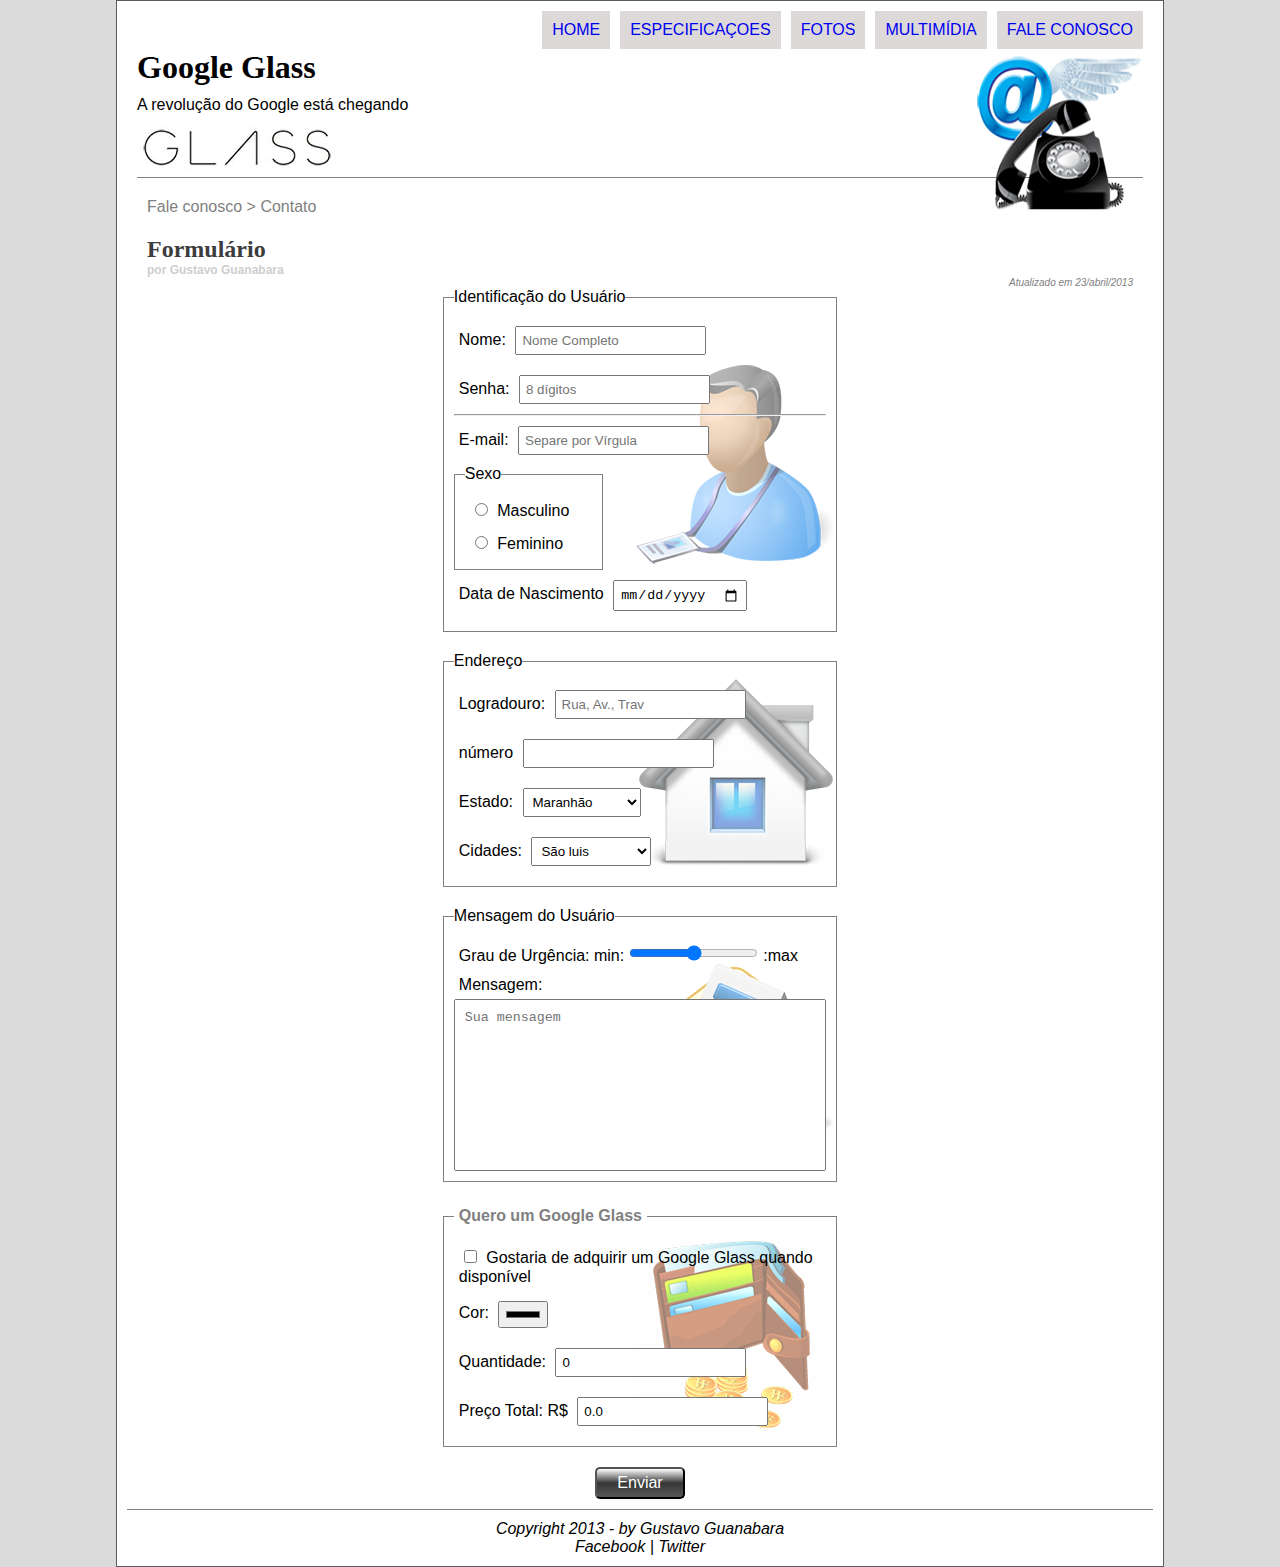
==== fale_conosco.html @ f1d46f0c "primeiro" ====
<!DOCTYPE html>
<html lang="en">
<head>
    <meta charset="UTF-8">
    <meta http-equiv="X-UA-Compatible" content="IE=edge">
    <meta name="viewport" content="width=device-width, initial-scale=1.0">
    <script src="@script/script.js"></script>
    <link rel="stylesheet" href="@css/style.css">
    <title>Document</title>
</head>
<body onload="SetHeaderAndFooter()">
    <div class="app">
        <header></header>
        <article>
            <div class="column-article">
                <div class="title">
                    <a href="#">Fale conosco > Contato</a>
                    <h2>Formulário</h2>
                    <i>por Gustavo Guanabara</i>
                    <span>Atualizado em 23/abril/2013</span>
                </div>
                <form action="">
                    <fieldset class="fieldset-identificacao">
                        <legend>Identificação do Usuário</legend> 
                        <label for="nome">Nome:
                            <input type="text"name="nome" id="nome" placeholder="Nome Completo" maxlength="32" >
                        </label>
                        <label for="senha">Senha:
                            <input type="password" name="senha" id="senha" placeholder="8 dígitos" maxlength="8" >
                        </label>
                        <hr>
                        <label for="email">E-mail:
                            <input type="email" name="email" id="email" placeholder="Separe por Vírgula">
                        </label>
                        <fieldset class="fieldset-sexo">
                            <legend>Sexo</legend>
                            <label for="">
                                <input type="radio" name="sexo">
                                Masculino
                            </label>
                            <label for="sexo">
                                <input type="radio" name="sexo">
                                Feminino
                            </label>
                        </fieldset>
                        <label for="data-nascimento">Data de Nascimento
                            <input type="date" >
                        </label>
                    </fieldset>
                    <fieldset class="fieldset-endereco">
                        <legend>Endereço</legend>
                        <label for="logradouro">Logradouro:
                            <input type="text" placeholder="Rua, Av., Trav">
                        </label>
                        <label for="number">número
                            <input type="number" id="number">
                        </label>
                        <label for="estado">Estado:
                            <!-- <input list="estado" placeholder="Estados"> -->
                            <select id="cidades" name="cidades">
                                <option value="MA">Maranhão</option>
                                <option value="RJ">Rio de Janeiro</option>
                                <option value="MG">Minas Gerais</option>
                                <option value="SP">São Paulo</option>
                                <option value="CR">Ceara</option>
                            </select>
                        </label>
                        <label for="cidades">Cidades:
                            <!-- <input list="cidades" placeholder="Cidades"> -->
                            <select id="cidades" name="cidades">
                                <option value="SL">São luis</option>
                                <option value="RJ">Rio de Janeiro</option>
                                <option value="BH">Belo Horizonte</option>
                                <option value="SP">São Paulo</option>
                                <option value="FA">Fortaleza</option>
                            </select>
                        </label>
                    </fieldset>
                    
                    <fieldset class="fieldset-mensagem">
                        <legend>Mensagem do Usuário</legend>
                        <label for="urgencia">Grau de Urgência:
                            min:<input class="range" type="range" min="1" max="5" value="3" id="urgencia"/>:max
                        </label>
                        <label>Mensagem:</label>
                        <textarea name="urg-mensagem" id="ur-mensagem" cols="30" rows="10" placeholder="Sua mensagem" maxlength="600"></textarea>
                    </fieldset>
                        
                    <fieldset class="fieldset-quero">
                        <legend>Quero um Google Glass</legend>
                        <label for="quero">
                            <input type="checkbox" name="quero" id="quero">
                            Gostaria de adquirir um Google Glass quando disponível
                        </label>
                        <label for="cor">Cor:
                            <input type="color" id="cor" name="cor">
                        </label>
                        <label for="quantidade">Quantidade:
                            <input type="number" value="0">
                        </label>
                        <label for="p-total">Preço Total: R$
                            <input type="number" name="p-total" id="p-total" value="0.0"placeholder="Total a Pagar">
                        </label>
                    </fieldset>
                    <button class="btn-enviar">Enviar</button>
                </form>
            </div>
        </article>
        <footer></footer>
    </div>
        <style>
            form{
                display: flex;
                flex-direction: column;
                justify-content: center;
                align-items: center;
                gap: 20px;
            }
            fieldset{
                border: gray 1px solid;
            }
            
            .fieldset-identificacao{
                background: url(@imagens/icone-contato.png) no-repeat;
                background-position: right;
            }

            .fieldset-endereco{
                background: url(@imagens/icone-endereco.png) no-repeat;
                background-position: right;
            }
            .fieldset-mensagem{
                background: url(@imagens/icone-mensagem.png) no-repeat;
                background-position: right;
                /* opacity: .; */
            }
            label{
                padding: 5px;
            }
            .range{
                padding: 0px;
            }
            input, select{
                padding: 5px;
                margin: 5px;
            }
            .fieldset-quero{
                background: url("@imagens/icone-pagamento.png") no-repeat;
                background-position: right;
            }
            .fieldset-quero legend{
                color: gray;
                padding: 5px;
                font-weight: 600;
            }

            .fieldset-quero{} 
            fieldset{
                width: 40%;
                display: flex;
                justify-content: left;
                flex-flow: column;
                padding: 10px;
            }

            .text{
                width: 200px;
            }

            .textbox{
                height: 100px;
                
            }

            .oculos-desloca{
                content: url('@imagens/contato.png');
            }

            article{
                display: block;
            }
            .btn-enviar{
                background: linear-gradient(rgb(255, 255, 255), rgb(54, 54, 54), rgb(87, 87, 87));
                color: white;
                font-size: 16px;
                padding: 5px;
                padding-left: 20px;
                padding-right: 20px;
                border-radius: 5px;
                /* position: relative; */
                justify-self: flex-start;
            }

            textarea{
                padding: 10px;
                resize: none;
                
            }
        </style>
</body>
</html>
---- @css/style.css ----
@charset "UTF-8";

@font-face {
    font-family: Computer;
    src: url(@fonts/computer-font.ttf);
}


@font-face {
    font-family: Bublegum;
    src: url(@fonts/bubblegum-sans-regular.otf);
}

*{
    padding: 0;
    margin: 0;
    box-sizing: border-box;
}

p{ 
    text-align: justify;
    margin-top: 10px;
    margin-bottom: 10px;
    text-indent: 40px;
    font-size: 12pt;
}
a{
    text-decoration: none;
}

a:visited{
    color: inherit;
}
body{
    padding: 0 20px;
    font-family: Arial, Helvetica, sans-serif;
    background-color: rgb(219, 219, 219);
    display: flex;
    justify-content: center;
    
}
.app{
    background-color: white;
    width: 1048px;
    padding: 10px;
    border:rgb(92, 91, 91) 1px solid;
}
header{
    margin: 0 20x;
    padding: 0 10px;
}
header nav{
    display: flex;
    justify-content: flex-end;
    gap: 10px;
}
header ul{
    padding: 10px;
    background-color: rgb(221, 217, 217);
} 
.title{
    display: flex;
    flex-flow: column;
}
.title h2{
    font-family: Bublegum;
    color: rgb(61, 61, 61);
}

.title a{
    padding-top: 10px;
    padding-bottom: 20px;
    text-decoration: none;
    color: gray;
}

.title i{
    font-style:normal;
    font-weight: 800;
    font-size: 9pt;
    color: rgb(206, 206, 206);
}
.title span{
    width: 100%;
    text-align: right;
    font-style: italic;
    color: gray;
    font-size: 10px;
}
.container-glass{
    display: flex;
    justify-content: space-between;
    border-bottom: gray 1px solid;
}
.container-glass *{
    text-indent: 0;
}
.oculos-desloca{
    position: relative;
    margin-bottom: -50px;
}

.container-glass h1{
    font-family: Bublegum;
}

article{
    display: flex;
    border-bottom: 1px solid gray;
    margin-bottom: 10px;
    /* gap: 2px; */
}

.column-article{
    /* margin: 10px; */
    padding: 10px;
    margin: 0 10px 0px 10px;
    /* background-color: red; */
}
.bg-gray{
    background-color: gray;
    padding: 10px;
    margin-top: 20px;
}

footer{
    display: flex;
    flex-flow: column;
    align-items: center;
}
.img-homem-mulher{
    width: 100%;
    border: rgb(206, 197, 197) 1px solid;
    padding: 10px;
    box-sizing: border-box;
}
.border-R{
    border-right: 1px gray solid;
}

.col-2{
    width: content;
    height: min-content;
    background-color: rgb(206, 206, 206);
    margin-top: 20px;
}
.col-2 h2{
    background-color: gray;
    margin-top: 10px;
    margin-bottom: 10px;
    font-size: 12pt;
    padding: 5px;
    color: white;
}

.col-2 h1{
    font-family: Bublegum;
    padding-top: 20px;
    padding-bottom: 20px;
    color: rgb(66, 66, 66);
}
.noticia{
    margin: 20px;
}
table{
    margin: 20px auto;
    border: 1px gray solid;
    border-collapse: collapse;
}
table, th, td {
    border: 1px gray solid;
    padding: 10px;
}
th{
    background-color: gray;
    color: white;
}

.noticia h2{
    background-color: rgb(224, 224, 224);
    width: 100%;
    height: 100%;
    color: rgb(92, 91, 91);
    font-size: 12pt;
    padding: 4px ;
}

video{
    width: 100%;
}


thead caption{
    width: 100%;
    margin: 5px;
}
caption{
    background-color:white;
    padding: 5px;
}
caption span{
    position: relative;
    float:right;
    bottom: -10px;
    font-size: 8px;
}

.container-video{
    height: min-content;
    display: flex;
    flex-flow: column;
    background-color: gray;
}
.container-video video{
    padding: 0;
    margin: 0;
}
.container-video h2{
    padding: 5px;
    margin: 0;
    font-size: 12pt;
    background-color: gray;
}
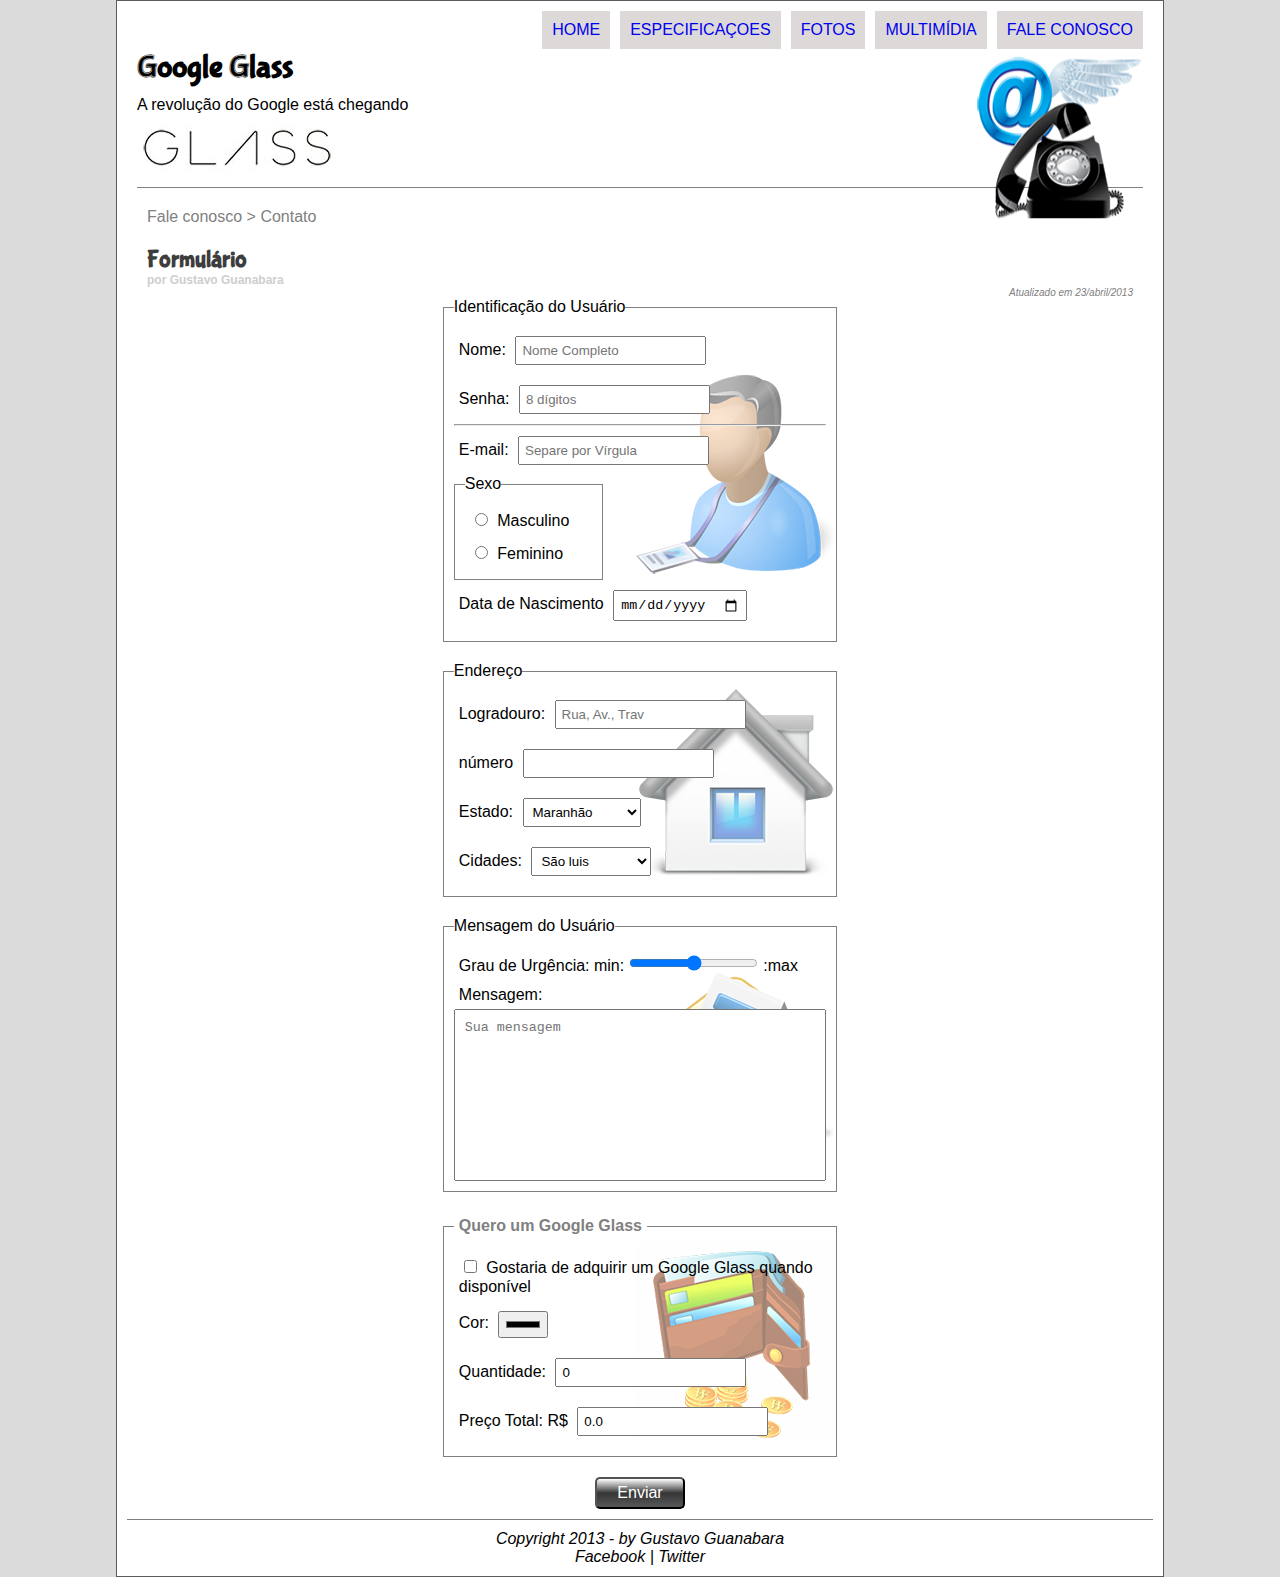
==== commit 6957ab1c: "mudanças de pastas" ====
--- a/fale_conosco.html
+++ b/fale_conosco.html
@@ -4,8 +4,8 @@
     <meta charset="UTF-8">
     <meta http-equiv="X-UA-Compatible" content="IE=edge">
     <meta name="viewport" content="width=device-width, initial-scale=1.0">
-    <script src="@script/script.js"></script>
-    <link rel="stylesheet" href="@css/style.css">
+    <script src="script/script.js"></script>
+    <link rel="stylesheet" href="css/style.css">
     <title>Document</title>
 </head>
 <body onload="SetHeaderAndFooter()">
@@ -145,7 +145,7 @@
                 margin: 5px;
             }
             .fieldset-quero{
-                background: url("@imagens/icone-pagamento.png") no-repeat;
+                background: url("imagens/icone-pagamento.png") no-repeat;
                 background-position: right;
             }
             .fieldset-quero legend{
@@ -173,7 +173,7 @@
             }
 
             .oculos-desloca{
-                content: url('@imagens/contato.png');
+                content: url('imagens/contato.png');
             }
 
             article{
--- a/css/style.css
+++ b/css/style.css
@@ -0,0 +1,225 @@
+@charset "UTF-8";
+
+@font-face {
+    font-family: Computer;
+    src: url("../fonts/computer-font.ttf");
+}
+
+
+@font-face {
+    font-family: Bublegum;
+    src: url("../fonts/bubblegum-sans-regular.otf");
+}
+
+*{
+    padding: 0;
+    margin: 0;
+    box-sizing: border-box;
+}
+
+p{ 
+    text-align: justify;
+    margin-top: 10px;
+    margin-bottom: 10px;
+    text-indent: 40px;
+    font-size: 12pt;
+}
+a{
+    text-decoration: none;
+}
+
+a:visited{
+    color: inherit;
+}
+body{
+    padding: 0 20px;
+    font-family: Arial, Helvetica, sans-serif;
+    background-color: rgb(219, 219, 219);
+    display: flex;
+    justify-content: center;
+    
+}
+.app{
+    background-color: white;
+    width: 1048px;
+    padding: 10px;
+    border:rgb(92, 91, 91) 1px solid;
+}
+header{
+    margin: 0 20x;
+    padding: 0 10px;
+}
+header nav{
+    display: flex;
+    justify-content: flex-end;
+    gap: 10px;
+}
+header ul{
+    padding: 10px;
+    background-color: rgb(221, 217, 217);
+} 
+.title{
+    display: flex;
+    flex-flow: column;
+}
+.title h2{
+    font-family: Bublegum;
+    color: rgb(61, 61, 61);
+}
+
+.title a{
+    padding-top: 10px;
+    padding-bottom: 20px;
+    text-decoration: none;
+    color: gray;
+}
+
+.title i{
+    font-style:normal;
+    font-weight: 800;
+    font-size: 9pt;
+    color: rgb(206, 206, 206);
+}
+.title span{
+    width: 100%;
+    text-align: right;
+    font-style: italic;
+    color: gray;
+    font-size: 10px;
+}
+.container-glass{
+    display: flex;
+    justify-content: space-between;
+    border-bottom: gray 1px solid;
+}
+.container-glass *{
+    text-indent: 0;
+}
+.oculos-desloca{
+    position: relative;
+    margin-bottom: -50px;
+}
+
+.container-glass h1{
+    font-family: Bublegum;
+}
+
+article{
+    display: flex;
+    border-bottom: 1px solid gray;
+    margin-bottom: 10px;
+    /* gap: 2px; */
+}
+
+.column-article{
+    /* margin: 10px; */
+    padding: 10px;
+    margin: 0 10px 0px 10px;
+    /* background-color: red; */
+}
+.bg-gray{
+    background-color: gray;
+    padding: 10px;
+    margin-top: 20px;
+}
+
+footer{
+    display: flex;
+    flex-flow: column;
+    align-items: center;
+}
+.img-homem-mulher{
+    width: 100%;
+    border: rgb(206, 197, 197) 1px solid;
+    padding: 10px;
+    box-sizing: border-box;
+}
+.border-R{
+    border-right: 1px gray solid;
+}
+
+.col-2{
+    width: content;
+    height: min-content;
+    background-color: rgb(206, 206, 206);
+    margin-top: 20px;
+}
+.col-2 h2{
+    background-color: gray;
+    margin-top: 10px;
+    margin-bottom: 10px;
+    font-size: 12pt;
+    padding: 5px;
+    color: white;
+}
+
+.col-2 h1{
+    font-family: Bublegum;
+    padding-top: 20px;
+    padding-bottom: 20px;
+    color: rgb(66, 66, 66);
+}
+.noticia{
+    margin: 20px;
+}
+table{
+    margin: 20px auto;
+    border: 1px gray solid;
+    border-collapse: collapse;
+}
+table, th, td {
+    border: 1px gray solid;
+    padding: 10px;
+}
+th{
+    background-color: gray;
+    color: white;
+}
+
+.noticia h2{
+    background-color: rgb(224, 224, 224);
+    width: 100%;
+    height: 100%;
+    color: rgb(92, 91, 91);
+    font-size: 12pt;
+    padding: 4px ;
+}
+
+video{
+    width: 100%;
+}
+
+
+thead caption{
+    width: 100%;
+    margin: 5px;
+}
+caption{
+    background-color:white;
+    padding: 5px;
+}
+caption span{
+    position: relative;
+    float:right;
+    bottom: -10px;
+    font-size: 8px;
+}
+
+.container-video{
+    height: min-content;
+    display: flex;
+    flex-flow: column;
+    background-color: gray;
+}
+.container-video video{
+    padding: 0;
+    margin: 0;
+}
+.container-video h2{
+    padding: 5px;
+    margin: 0;
+    font-size: 12pt;
+    background-color: gray;
+}
+
+
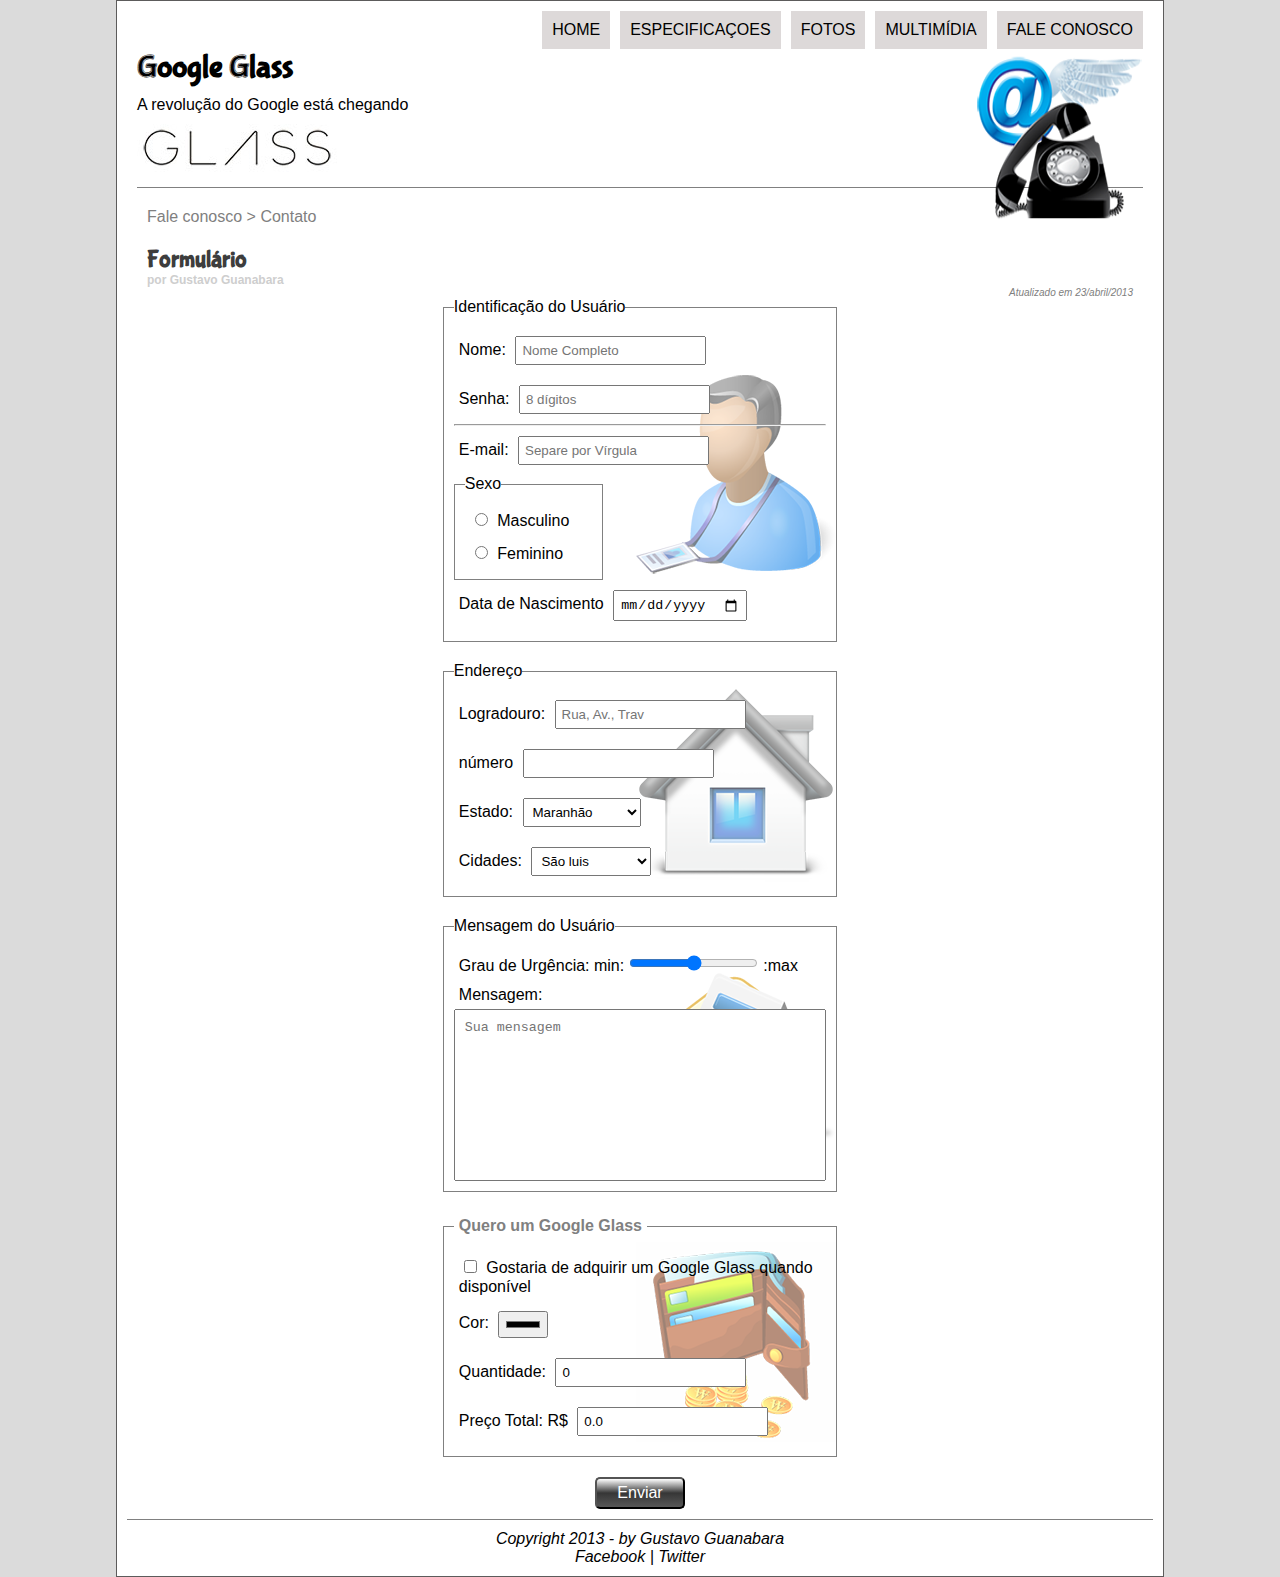
==== commit dacf44d2: "reorganiza arquivos" ====
--- a/fale_conosco.html
+++ b/fale_conosco.html
@@ -6,6 +6,7 @@
     <meta name="viewport" content="width=device-width, initial-scale=1.0">
     <script src="script/script.js"></script>
     <link rel="stylesheet" href="css/style.css">
+    <link rel="stylesheet" href="css/fale_conosco.css">
     <title>Document</title>
 </head>
 <body onload="SetHeaderAndFooter()">
@@ -108,94 +109,6 @@
         </article>
         <footer></footer>
     </div>
-        <style>
-            form{
-                display: flex;
-                flex-direction: column;
-                justify-content: center;
-                align-items: center;
-                gap: 20px;
-            }
-            fieldset{
-                border: gray 1px solid;
-            }
-            
-            .fieldset-identificacao{
-                background: url(@imagens/icone-contato.png) no-repeat;
-                background-position: right;
-            }
 
-            .fieldset-endereco{
-                background: url(@imagens/icone-endereco.png) no-repeat;
-                background-position: right;
-            }
-            .fieldset-mensagem{
-                background: url(@imagens/icone-mensagem.png) no-repeat;
-                background-position: right;
-                /* opacity: .; */
-            }
-            label{
-                padding: 5px;
-            }
-            .range{
-                padding: 0px;
-            }
-            input, select{
-                padding: 5px;
-                margin: 5px;
-            }
-            .fieldset-quero{
-                background: url("imagens/icone-pagamento.png") no-repeat;
-                background-position: right;
-            }
-            .fieldset-quero legend{
-                color: gray;
-                padding: 5px;
-                font-weight: 600;
-            }
-
-            .fieldset-quero{} 
-            fieldset{
-                width: 40%;
-                display: flex;
-                justify-content: left;
-                flex-flow: column;
-                padding: 10px;
-            }
-
-            .text{
-                width: 200px;
-            }
-
-            .textbox{
-                height: 100px;
-                
-            }
-
-            .oculos-desloca{
-                content: url('imagens/contato.png');
-            }
-
-            article{
-                display: block;
-            }
-            .btn-enviar{
-                background: linear-gradient(rgb(255, 255, 255), rgb(54, 54, 54), rgb(87, 87, 87));
-                color: white;
-                font-size: 16px;
-                padding: 5px;
-                padding-left: 20px;
-                padding-right: 20px;
-                border-radius: 5px;
-                /* position: relative; */
-                justify-self: flex-start;
-            }
-
-            textarea{
-                padding: 10px;
-                resize: none;
-                
-            }
-        </style>
 </body>
 </html>--- a/css/style.css
+++ b/css/style.css
@@ -26,6 +26,7 @@
 }
 a{
     text-decoration: none;
+    color: inherit;
 }
 
 a:visited{
--- a/css/fale_conosco.css
+++ b/css/fale_conosco.css
@@ -0,0 +1,86 @@
+form{
+    display: flex;
+    flex-direction: column;
+    justify-content: center;
+    align-items: center;
+    gap: 20px;
+}
+fieldset{
+    border: gray 1px solid;
+}
+
+.fieldset-identificacao{
+    background: url(../imagens/icone-contato.png) no-repeat;
+    background-position: right;
+}
+
+.fieldset-endereco{
+    background: url("../imagens/icone-endereco.png") no-repeat;
+    background-position: right;
+}
+.fieldset-mensagem{
+    background: url(../imagens/icone-mensagem.png) no-repeat;
+    background-position: right;
+    /* opacity: .; */
+}
+label{
+    padding: 5px;
+}
+.range{
+    padding: 0px;
+}
+input, select{
+    padding: 5px;
+    margin: 5px;
+}
+.fieldset-quero{
+    background: url("../imagens/icone-pagamento.png") no-repeat;
+    background-position: right;
+}
+.fieldset-quero legend{
+    color: gray;
+    padding: 5px;
+    font-weight: 600;
+}
+
+fieldset{
+    width: 40%;
+    display: flex;
+    justify-content: left;
+    flex-flow: column;
+    padding: 10px;
+}
+
+.text{
+    width: 200px;
+}
+
+.textbox{
+    height: 100px;
+    
+}
+
+.oculos-desloca{
+    content: url('../imagens/contato.png');
+}
+
+article{
+    display: block;
+}
+.btn-enviar{
+    background: linear-gradient(rgb(255, 255, 255), rgb(54, 54, 54), rgb(87, 87, 87));
+    color: white;
+    font-size: 16px;
+    padding: 5px;
+    padding-left: 20px;
+    padding-right: 20px;
+    border-radius: 5px;
+    /* position: relative; */
+    justify-self: flex-start;
+}
+
+textarea{
+    padding: 10px;
+    resize: none;
+    
+}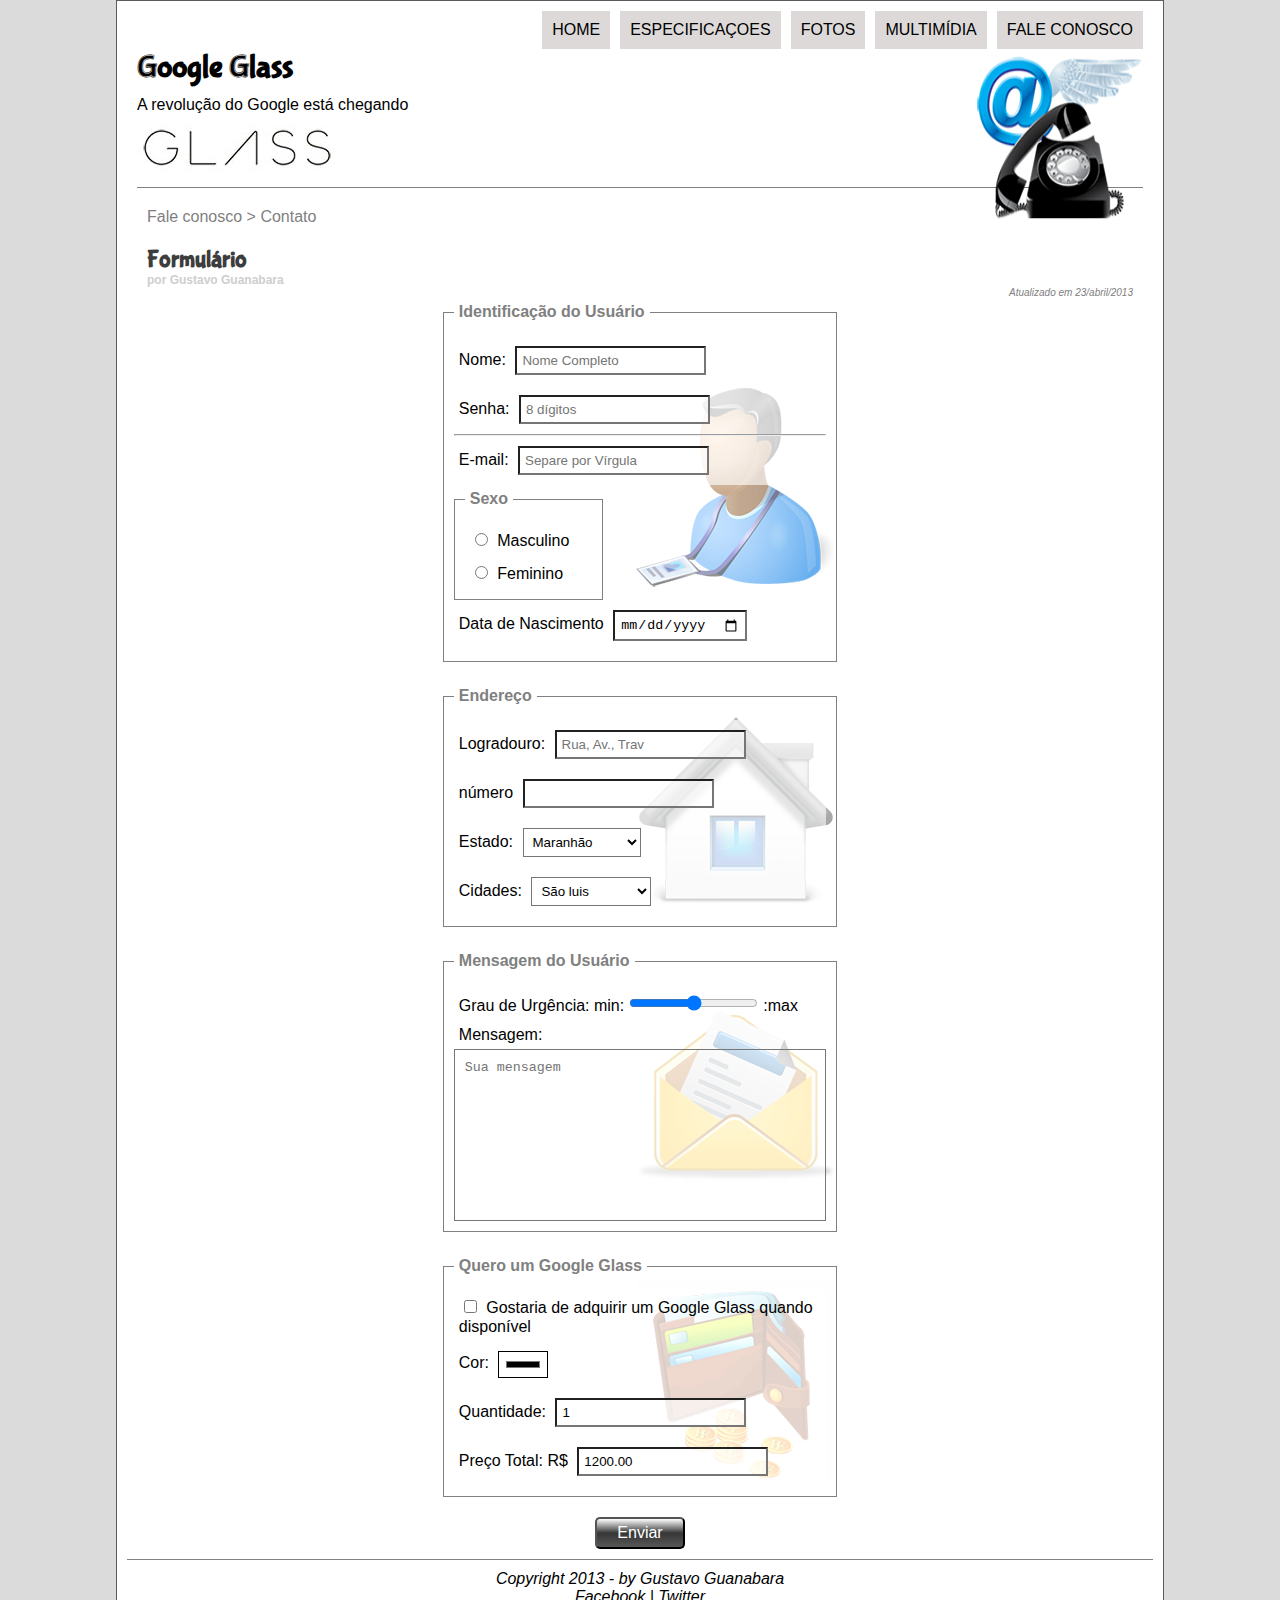
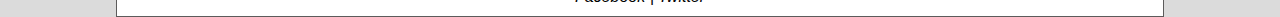
==== commit 4b1288c7: "update" ====
--- a/fale_conosco.html
+++ b/fale_conosco.html
@@ -35,30 +35,30 @@
                         </label>
                         <fieldset class="fieldset-sexo">
                             <legend>Sexo</legend>
-                            <label for="">
-                                <input type="radio" name="sexo">
+                            <label for="msexo">
+                                <input type="radio" name="sexo" id="msexo">
                                 Masculino
                             </label>
-                            <label for="sexo">
-                                <input type="radio" name="sexo">
+                            <label for="fsexo">
+                                <input type="radio" name="sexo" id="fsexo">
                                 Feminino
                             </label>
                         </fieldset>
-                        <label for="data-nascimento">Data de Nascimento
-                            <input type="date" >
+                        <label for="dnasce">Data de Nascimento
+                            <input type="date" name="dnasce" id="dnasce">
                         </label>
                     </fieldset>
                     <fieldset class="fieldset-endereco">
                         <legend>Endereço</legend>
                         <label for="logradouro">Logradouro:
-                            <input type="text" placeholder="Rua, Av., Trav">
+                            <input id="logradouro" type="text" placeholder="Rua, Av., Trav">
                         </label>
                         <label for="number">número
                             <input type="number" id="number">
                         </label>
-                        <label for="estado">Estado:
+                        <label for="estados">Estado:
                             <!-- <input list="estado" placeholder="Estados"> -->
-                            <select id="cidades" name="cidades">
+                            <select id="estados" name="estados">
                                 <option value="MA">Maranhão</option>
                                 <option value="RJ">Rio de Janeiro</option>
                                 <option value="MG">Minas Gerais</option>
@@ -97,10 +97,10 @@
                             <input type="color" id="cor" name="cor">
                         </label>
                         <label for="quantidade">Quantidade:
-                            <input type="number" value="0">
+                            <input onchange="CalcPrice()" name="quantidade" id="quantidade" type="number" value="1">
                         </label>
                         <label for="p-total">Preço Total: R$
-                            <input type="number" name="p-total" id="p-total" value="0.0"placeholder="Total a Pagar">
+                            <input readonly name="p-total" id="p-total" type="number" name="p-total" id="p-total" value="1200.00" placeholder="Total a Pagar">
                         </label>
                     </fieldset>
                     <button class="btn-enviar">Enviar</button>
--- a/css/fale_conosco.css
+++ b/css/fale_conosco.css
@@ -7,6 +7,11 @@
 }
 fieldset{
     border: gray 1px solid;
+    
+}
+
+fieldset *{
+    background: rgba(255, 255, 255, 0.61);
 }
 
 .fieldset-identificacao{
@@ -37,7 +42,7 @@
     background: url("../imagens/icone-pagamento.png") no-repeat;
     background-position: right;
 }
-.fieldset-quero legend{
+legend{
     color: gray;
     padding: 5px;
     font-weight: 600;
@@ -82,5 +87,5 @@
 textarea{
     padding: 10px;
     resize: none;
-    
+   
 }